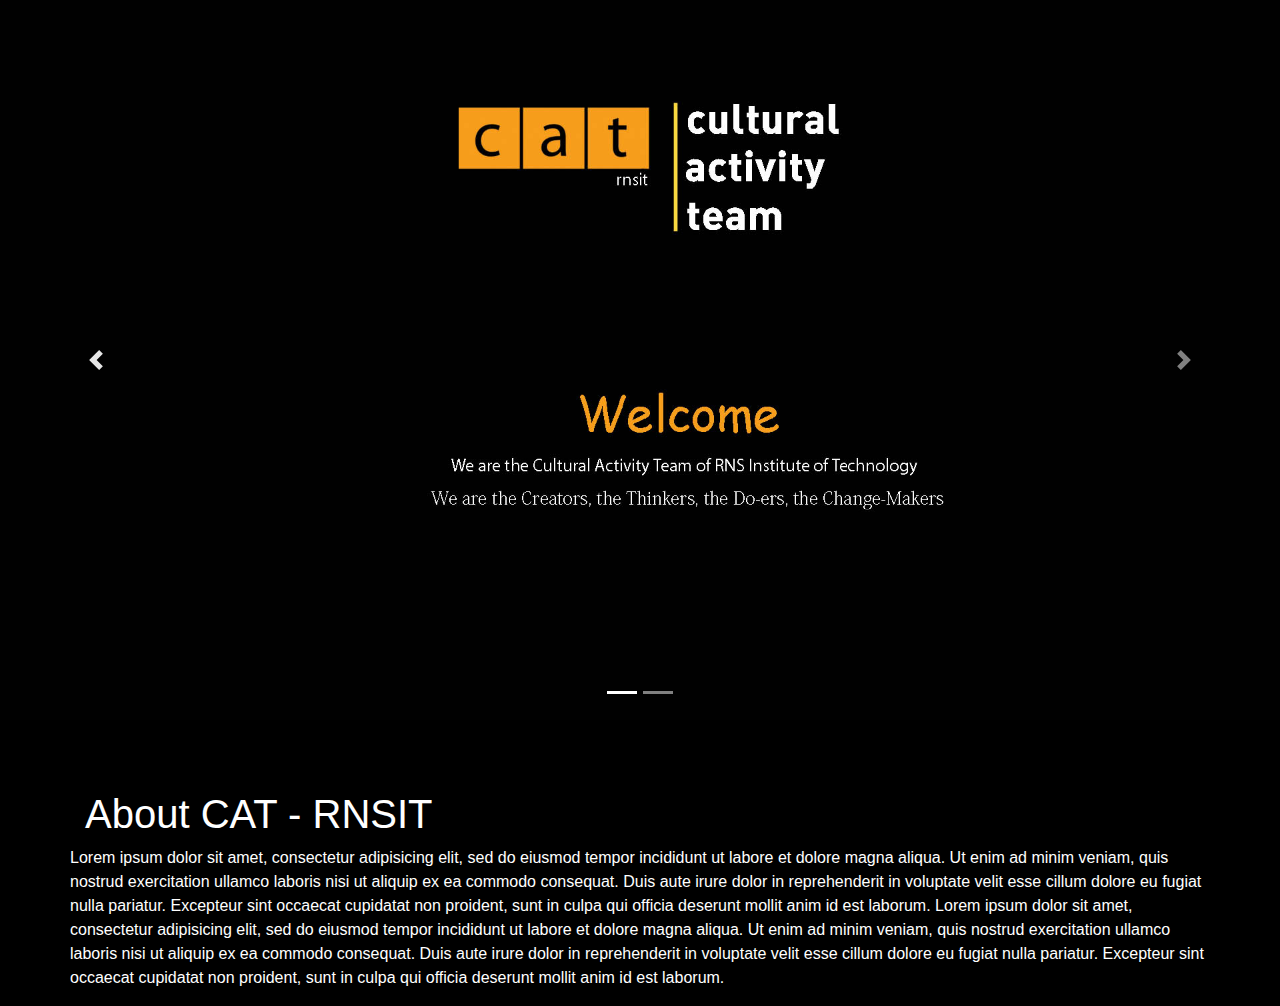
==== fest website/marathon website/cat.html @ 2328b2f1 "Website work is done, should move towards finding a host" ====
<!DOCTYPE html>
<html>
<head>
	<title>CAT- RNSIT</title>
	<meta name="viewport" content="width=device-width, initial-scale=1.0">
	<link rel="apple-touch-icon" sizes="57x57" href="images/faviconc/apple-icon-57x57.png">
	<link rel="apple-touch-icon" sizes="60x60" href="images/faviconc/apple-icon-60x60.png">
	<link rel="apple-touch-icon" sizes="72x72" href="images/faviconc/apple-icon-72x72.png">
	<link rel="apple-touch-icon" sizes="76x76" href="images/faviconc/apple-icon-76x76.png">
	<link rel="apple-touch-icon" sizes="114x114" href="images/faviconc/apple-icon-114x114.png">
	<link rel="apple-touch-icon" sizes="120x120" href="images/faviconc/apple-icon-120x120.png">
	<link rel="apple-touch-icon" sizes="144x144" href="images/faviconc/apple-icon-144x144.png">
	<link rel="apple-touch-icon" sizes="152x152" href="images/faviconc/apple-icon-152x152.png">
	<link rel="apple-touch-icon" sizes="180x180" href="images/faviconc/apple-icon-180x180.png">
	<link rel="icon" type="image/png" sizes="192x192"  href="images/faviconc/android-icon-192x192.png">
	<link rel="icon" type="image/png" sizes="32x32" href="images/faviconc/favicon-32x32.png">
	<link rel="icon" type="image/png" sizes="96x96" href="images/faviconc/favicon-96x96.png">
	<link rel="icon" type="image/png" sizes="16x16" href="images/faviconc/favicon-16x16.png">
	<link rel="manifest" href="images/faviconc/manifest.json">
	<meta name="msapplication-TileColor" content="#ffffff">
	<meta name="msapplication-TileImage" content="images/faviconc/ms-icon-144x144.png">
	<meta name="theme-color" content="#ffffff">
	<link rel="stylesheet" href="https://maxcdn.bootstrapcdn.com/bootstrap/4.0.0/css/bootstrap.min.css" integrity="sha384-Gn5384xqQ1aoWXA+058RXPxPg6fy4IWvTNh0E263XmFcJlSAwiGgFAW/dAiS6JXm" crossorigin="anonymous">
	<script src="https://ajax.googleapis.com/ajax/libs/jquery/3.3.1/jquery.min.js"></script>
	<script src="https://maxcdn.bootstrapcdn.com/bootstrap/4.0.0/js/bootstrap.min.js" integrity="sha384-JZR6Spejh4U02d8jOt6vLEHfe/JQGiRRSQQxSfFWpi1MquVdAyjUar5+76PVCmYl" crossorigin="anonymous"></script>
	<style type="text/css">
		body{
			background-color: black;
			color: white;
		}
		.cat-box{
			margin-top: 70px;
		}
		@media screen and (max-width: 576px){
			body{
				font-size: 1em;
			}
			h1{
				font-size: 1.3em;
			}
			.cat-box{
				padding: 30px;
			}
		}
	</style>
</head>
<body>
	<div id="carouselExampleIndicators" class="carousel slide" data-ride="carousel">
	  <ol class="carousel-indicators">
	    <li data-target="#carouselExampleIndicators" data-slide-to="0" class="active"></li>
	    <li data-target="#carouselExampleIndicators" data-slide-to="1"></li>
	  </ol>
	  <div class="carousel-inner">
	    <div class="carousel-item active">
	      <img class="d-block w-100" src="images/cat cover.jpg" alt="First slide">
	    </div>
	    <div class="carousel-item">
	      <img class="d-block w-100" src="images/catgrp.jpeg" alt="Second slide">
	    </div>
	  </div>
	  <a class="carousel-control-prev" href="#carouselExampleIndicators" role="button" data-slide="prev">
	    <span class="carousel-control-prev-icon" aria-hidden="true"></span>
	    <span class="sr-only">Previous</span>
	  </a>
	  <a class="carousel-control-next" href="#carouselExampleIndicators" role="button" data-slide="next">
	    <span class="carousel-control-next-icon" aria-hidden="true"></span>
	    <span class="sr-only">Next</span>
	  </a>
	</div>
	<div class="container cat-box">
		<h1 class="">About CAT - RNSIT</h1>
		<div class="row">
			<p class="">Lorem ipsum dolor sit amet, consectetur adipisicing elit, sed do eiusmod
			tempor incididunt ut labore et dolore magna aliqua. Ut enim ad minim veniam,
			quis nostrud exercitation ullamco laboris nisi ut aliquip ex ea commodo
			consequat. Duis aute irure dolor in reprehenderit in voluptate velit esse
			cillum dolore eu fugiat nulla pariatur. Excepteur sint occaecat cupidatat non
			proident, sunt in culpa qui officia deserunt mollit anim id est laborum. Lorem ipsum dolor sit amet, consectetur adipisicing elit, sed do eiusmod
			tempor incididunt ut labore et dolore magna aliqua. Ut enim ad minim veniam,
			quis nostrud exercitation ullamco laboris nisi ut aliquip ex ea commodo
			consequat. Duis aute irure dolor in reprehenderit in voluptate velit esse
			cillum dolore eu fugiat nulla pariatur. Excepteur sint occaecat cupidatat non
			proident, sunt in culpa qui officia deserunt mollit anim id est laborum.</p>
		</div>
	</div>
</body>
</html>
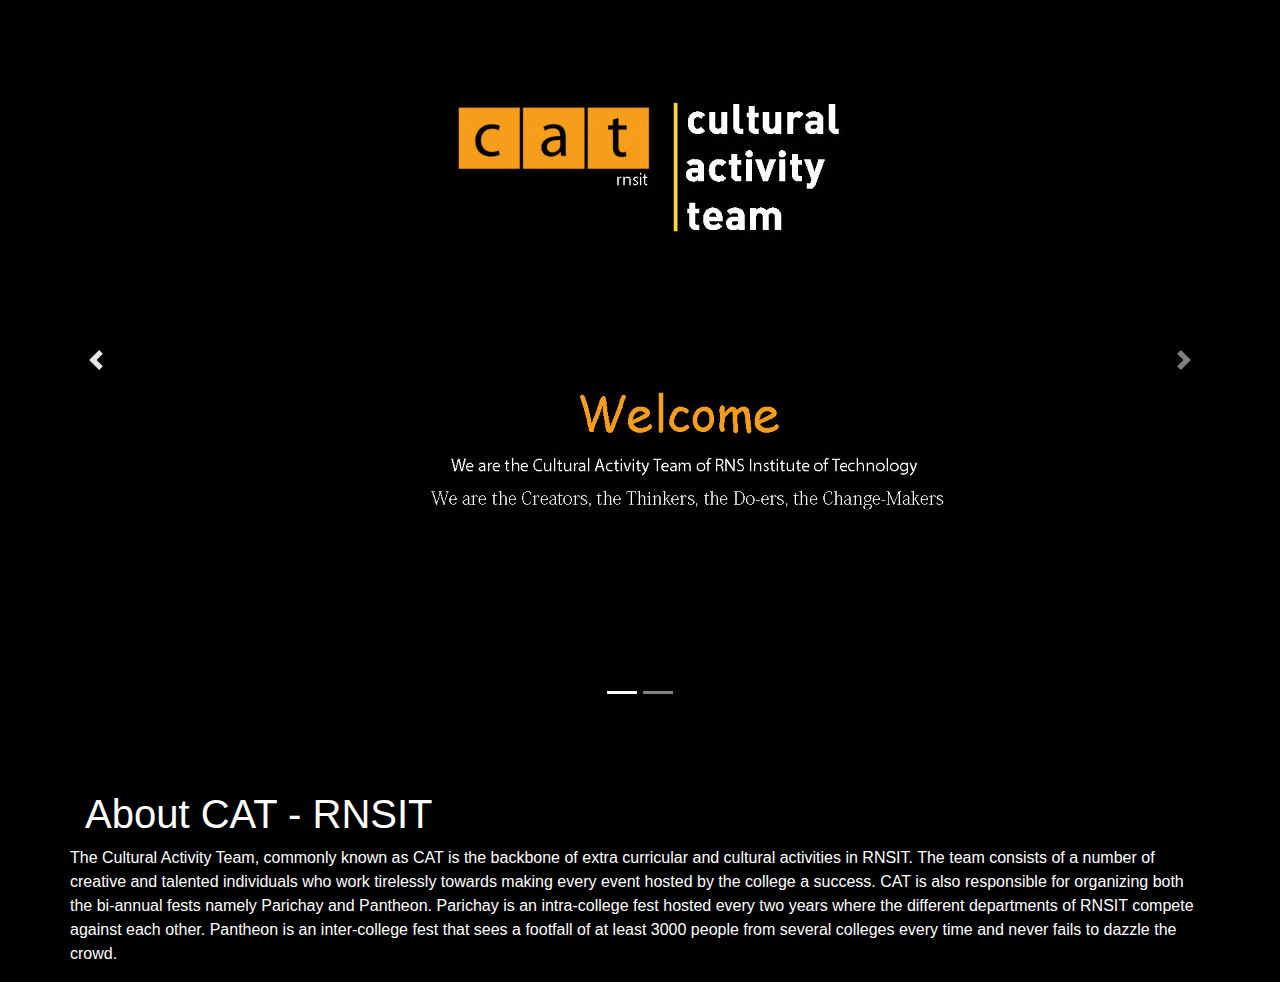
==== commit e0acb0e3: "slowly making progress into building a complete website, web hosting is done, now fine tuning it and" ====
--- a/fest website/marathon website/cat.html
+++ b/fest website/marathon website/cat.html
@@ -70,17 +70,7 @@
 	<div class="container cat-box">
 		<h1 class="">About CAT - RNSIT</h1>
 		<div class="row">
-			<p class="">Lorem ipsum dolor sit amet, consectetur adipisicing elit, sed do eiusmod
-			tempor incididunt ut labore et dolore magna aliqua. Ut enim ad minim veniam,
-			quis nostrud exercitation ullamco laboris nisi ut aliquip ex ea commodo
-			consequat. Duis aute irure dolor in reprehenderit in voluptate velit esse
-			cillum dolore eu fugiat nulla pariatur. Excepteur sint occaecat cupidatat non
-			proident, sunt in culpa qui officia deserunt mollit anim id est laborum. Lorem ipsum dolor sit amet, consectetur adipisicing elit, sed do eiusmod
-			tempor incididunt ut labore et dolore magna aliqua. Ut enim ad minim veniam,
-			quis nostrud exercitation ullamco laboris nisi ut aliquip ex ea commodo
-			consequat. Duis aute irure dolor in reprehenderit in voluptate velit esse
-			cillum dolore eu fugiat nulla pariatur. Excepteur sint occaecat cupidatat non
-			proident, sunt in culpa qui officia deserunt mollit anim id est laborum.</p>
+			<p class="">The Cultural Activity Team, commonly known as CAT is the backbone of extra curricular and cultural activities in RNSIT. The team consists of a number of creative and talented individuals who work tirelessly towards making every event hosted by the college a success. CAT is also responsible for organizing both the bi-annual fests namely Parichay and Pantheon. Parichay is an intra-college fest hosted every two years where the different departments of RNSIT compete against each other. Pantheon is an inter-college fest that sees a footfall of at least 3000 people from several colleges every time and never fails to dazzle the crowd.</p>
 		</div>
 	</div>
 </body>
